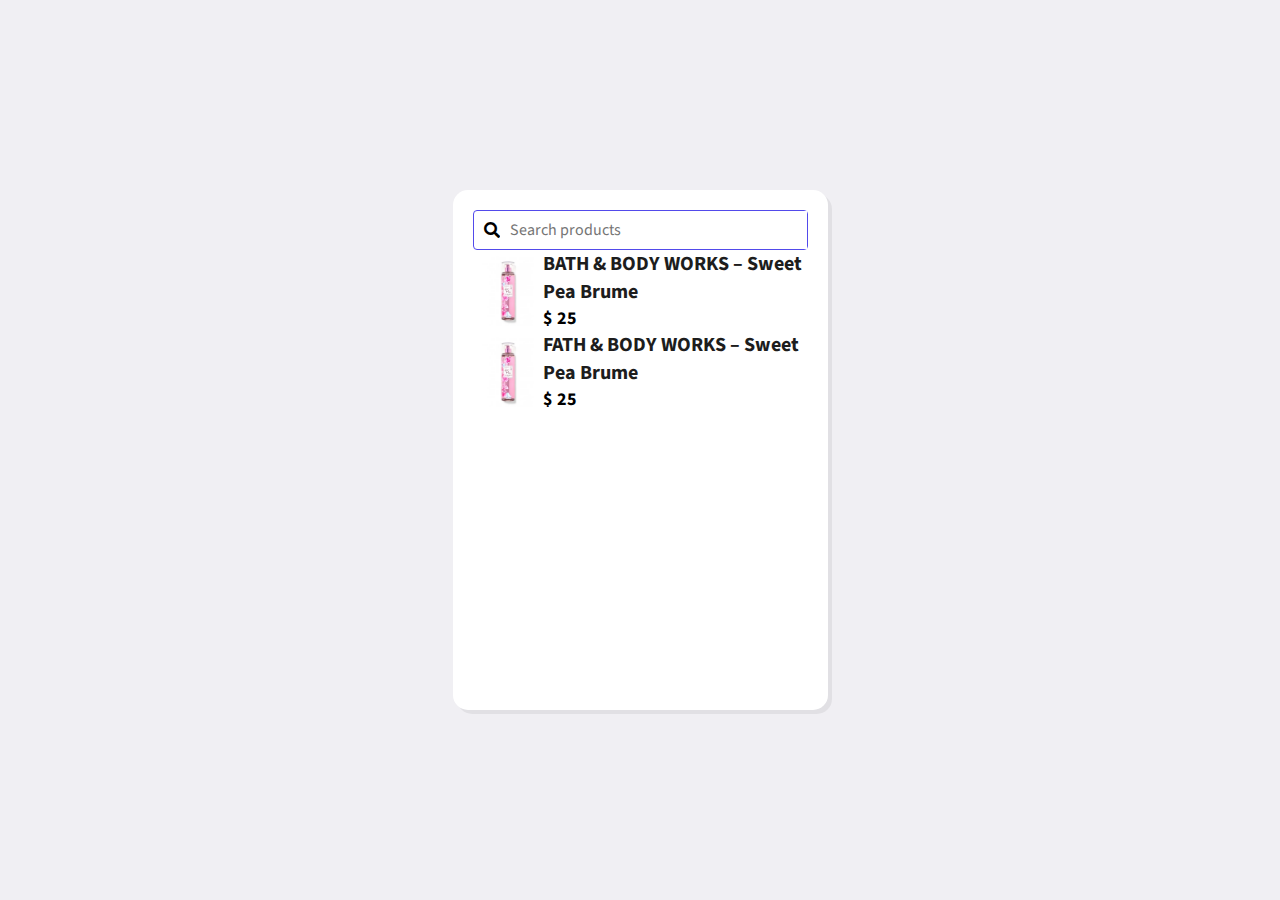
==== Product_Search/index.html @ caede346 "first commit" ====
<!DOCTYPE html>
<html lang="en">
<head>
    <meta charset="UTF-8">
    <meta http-equiv="X-UA-Compatible" content="IE=edge">
    <meta name="viewport" content="width=device-width, initial-scale=1.0">
    <title>Tech2 Javascript Product Filter</title>
    <link rel="stylesheet" href="https://use.fontawesome.com/releases/v5.15.4/css/all.css" />
    <link rel="stylesheet" href="style.css">
    
</head>
<body>
    <section class="container">
        <form action="">
            <i class="fas fa-search"></i>
            <input type="text"  id="search-item" placeholder="Search products" onkeyup="search()">
        </form>
        <div id="product-list" class="product-list">
            <div class="product">
                <img  src="img/BATH & BODY WORKS – Sweet Pea Brume Parfumée.jpg"  alt="">
                <div class="p-details">
                    <h2>BATH & BODY WORKS – Sweet Pea Brume</h2>
                    <h3>$ 25</h3>
                </div>
            </div>
            <div class="product">
                <img  src="img/BATH & BODY WORKS – Sweet Pea Brume Parfumée.jpg"  alt="">
                <div class="p-details">
                    <h2>FATH & BODY WORKS – Sweet Pea Brume</h2>
                    <h3>$ 25</h3>
                </div>
            </div>
        </div>
    </section>
    <script src="app.js" ></script>
</body>
</html>
---- Product_Search/style.css ----
@import url('https://fonts.googleapis.com/css2?family=Kaisei+Tokumin:wght@400;500;700&family=Poppins:wght@300;400;500&family=Roboto:wght@100;300;400;500;700;900&family=Source+Sans+Pro:ital,wght@0,200;0,300;0,700;1,400;1,600&display=swap');
*{
    margin:0;
    padding:0;
    box-sizing:border-box;
    font-family:'Source Sans Pro',sans-serif;
}
body{
    width:100%;
    height:100vh;
    background: rgb(240,239,243);
    margin:auto;
    display:flex;
    flex-direction:column;
    align-items:center;
    justify-content:center;
}
.container{
    width:375px;
    height:520px;
    background:#fff;
    border-radius:15px;
    box-shadow:4px 4px rgba(0,0,0,0.06);
    padding: 20px;
}
.container form{
    width:100%;
    border:1px solid rgba(82,74,235);
    border-radius:4px;
    display: flex;
    flex-direction:row;
    align-items: center;
}
.container form input{
    border:none;
    outline: none;
    box-shadow:none;
    width:100%;
    font-size:16px;
    font-weight:600px;
    padding: 8px 10px;
}
.container form i{
    padding-left:10px;
}
.product{
    display: flex;
    align-items: center;
    cursor:pointer;
}
.product img{
    width:70px;
    height:70px;
    object-fit:cover;
    border-radius:5px;
}
.product .p-details h2{
    font-size:20px;
    color:#1d1d1d;
}
.product .p-details h3{
    font-size:18px;
    
}
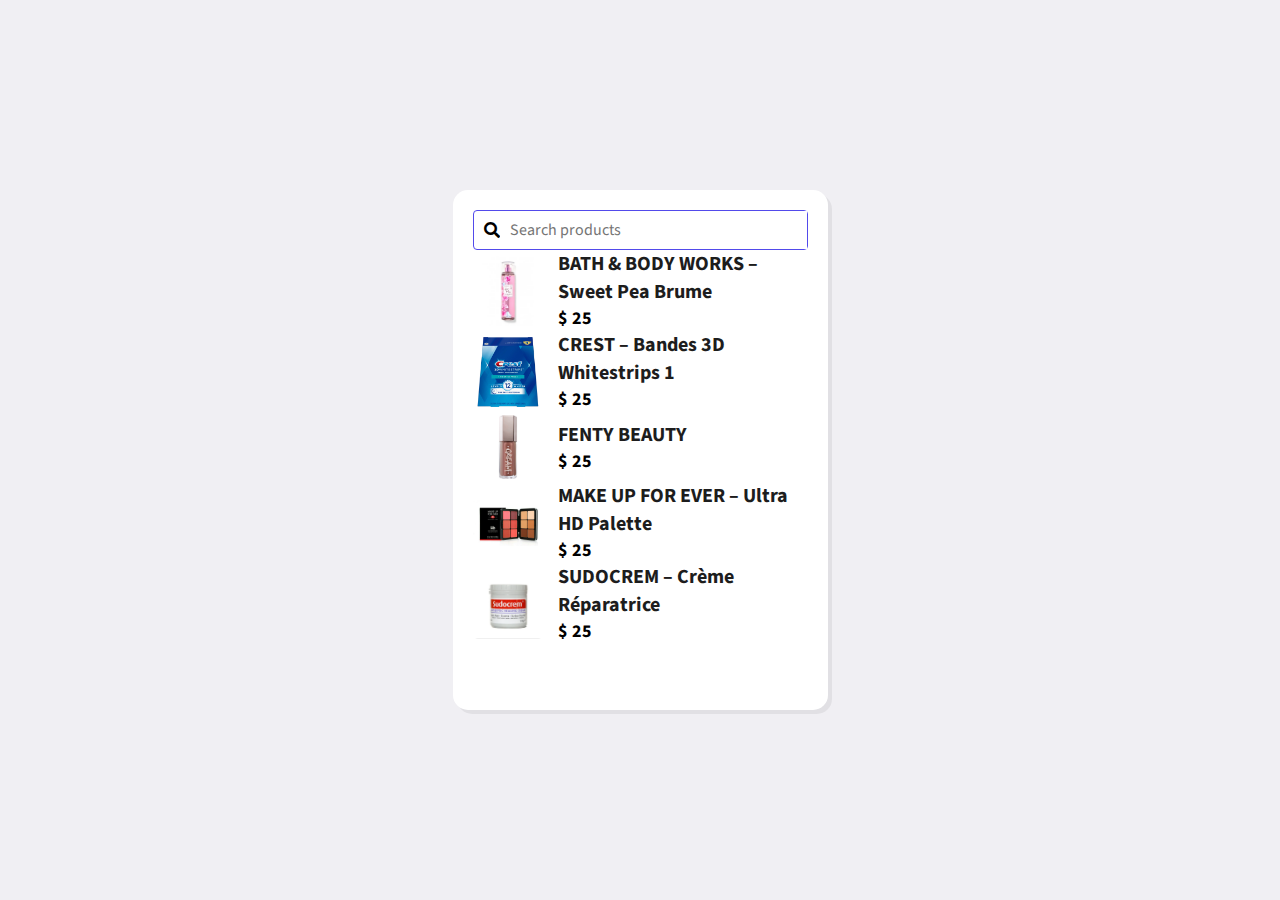
==== commit 4c52aa2f: "search" ====
--- a/Product_Search/index.html
+++ b/Product_Search/index.html
@@ -24,9 +24,30 @@
                 </div>
             </div>
             <div class="product">
-                <img  src="img/BATH & BODY WORKS – Sweet Pea Brume Parfumée.jpg"  alt="">
+                <img  src="img/CREST – Bandes 3D Whitestrips 1 Hour Express ( 20 Bandes ).jpg"  alt="">
                 <div class="p-details">
-                    <h2>FATH & BODY WORKS – Sweet Pea Brume</h2>
+                    <h2>CREST – Bandes 3D Whitestrips 1</h2>
+                    <h3>$ 25</h3>
+                </div>
+            </div>
+            <div class="product">
+                <img  src="img/FENTY BEAUTY – Gloss Bomb Cream.jpg"  alt="">
+                <div class="p-details">
+                    <h2>FENTY BEAUTY</h2>
+                    <h3>$ 25</h3>
+                </div>
+            </div>
+            <div class="product">
+                <img  src="img/MAKE UP FOR EVER – Ultra HD Palette Essentiels Teint Multi Usages.jpg"  alt="">
+                <div class="p-details">
+                    <h2>MAKE UP FOR EVER – Ultra HD Palette</h2>
+                    <h3>$ 25</h3>
+                </div>
+            </div>
+            <div class="product">
+                <img  src="img/SUDOCREM – Crème Réparatrice Cicatrisante Antiseptique 125g.jpg"  alt="">
+                <div class="p-details">
+                    <h2>SUDOCREM – Crème Réparatrice </h2>
                     <h3>$ 25</h3>
                 </div>
             </div>
--- a/Product_Search/style.css
+++ b/Product_Search/style.css
@@ -54,6 +54,9 @@
     object-fit:cover;
     border-radius:5px;
 }
+.product .p-details{
+    padding-left:15px;
+}
 .product .p-details h2{
     font-size:20px;
     color:#1d1d1d;
